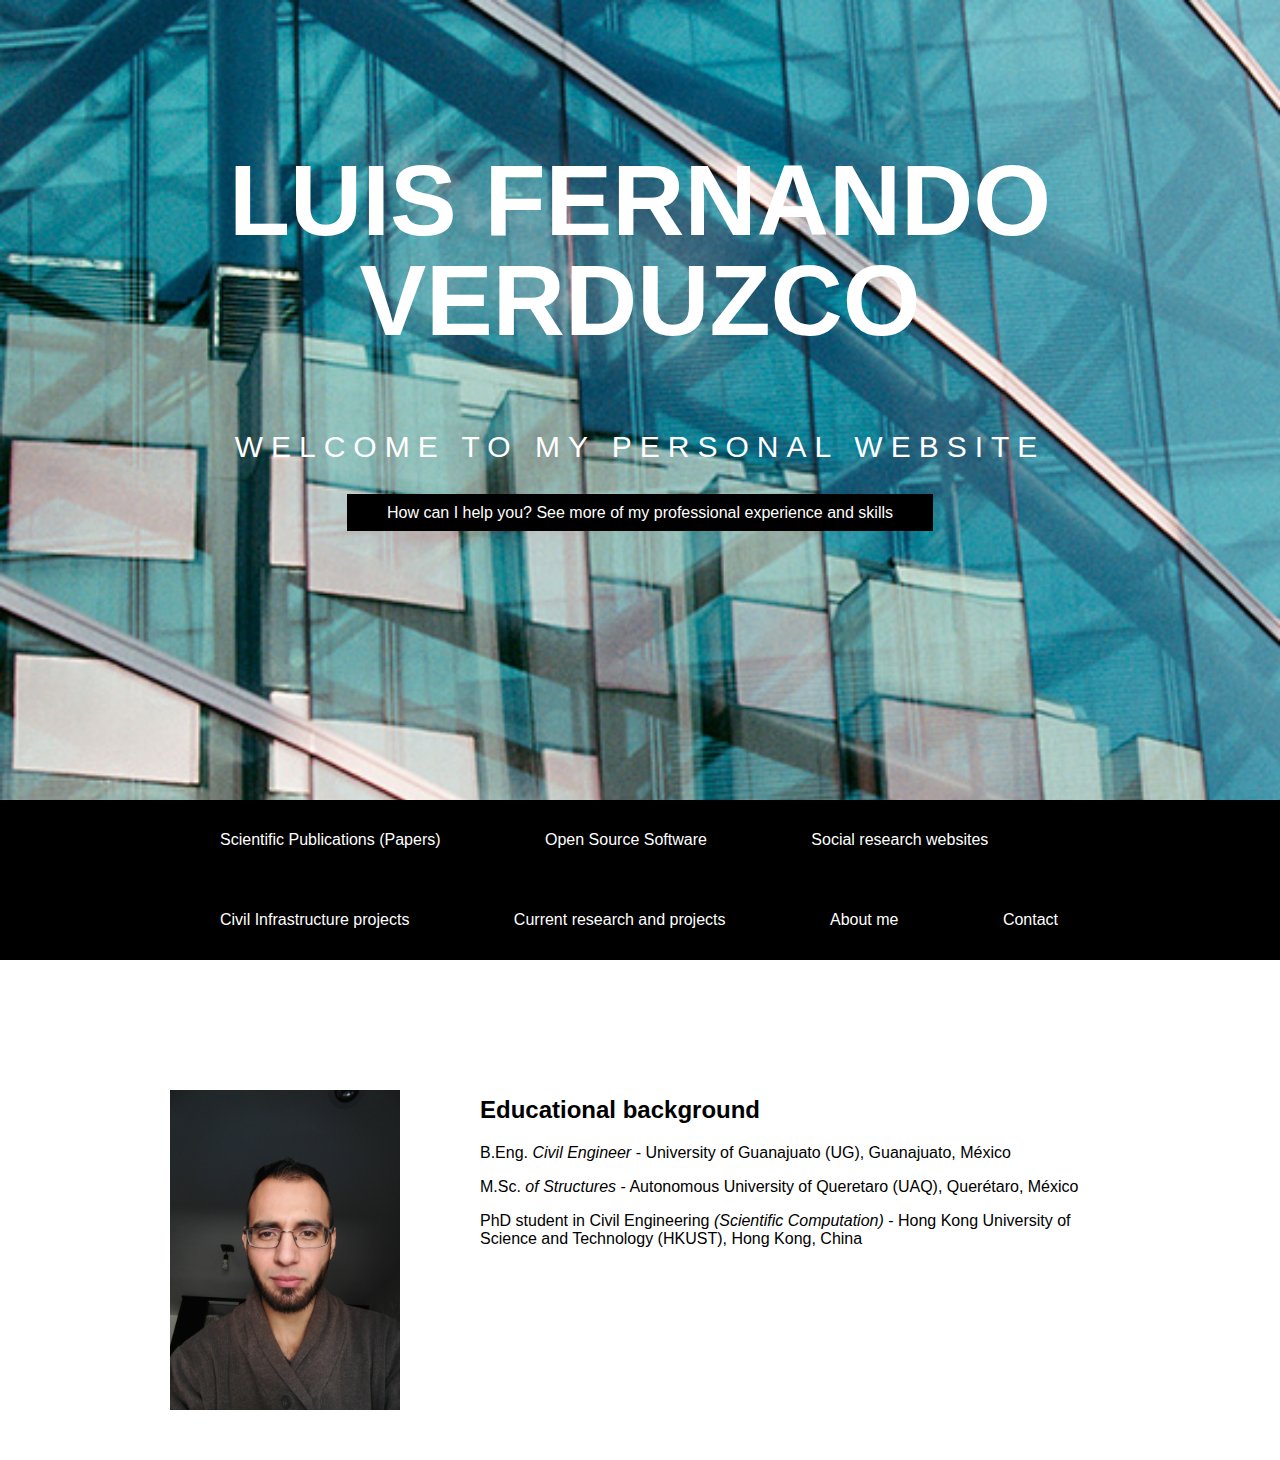
==== index.html @ a1dc19a3 "Initial commit" ====
<!DOCTYPE html>
<html>
  <head>
    <meta charset="utf-8">
    <meta name="viewport" content="width=devide-width, initial-scale=1">
    <title>Luis Fernando Verduzco</title>  
  </head>
  <head>
    <link href="style.css" rel="stylesheet">
  </head>
  <body>
    <div class="header">
      <div class="container">
        <h1>Luis Fernando Verduzco</h1>
        <p>Welcome to my personal website</p>
        <a class="btn" href="skills_experience.html">How can I help you? See more of my professional experience and skills</a>
      </div>
    </div>
    <div class="nav">
      <div class="container">
        <ul>
          <li> <a class="btn" href="publications.html">Scientific Publications (Papers)</a></li>
          <li> <a class="btn" href="osoftware.html">Open Source Software</a></li>
          <li> <a class="btn" href="social_websites.html">Social research websites</a></li>
        </ul>
      </div>
    </div>
    <div class="nav">
      <div class="container">
        <ul>
          <li><a class="btn" href="industry.html">Civil Infrastructure projects</a></li>
          <li><a class="btn" href="current_research.html">Current research and projects</a></li>
          <li><a class="btn" href="bio.html">About me</a></li>
          <li><a class="btn" href="contact.html">Contact</a></li>
        </ul>
      </div>
    </div>
    <div class="main">
      <div class="container">
        <img src="meLFVM.jpg" width="230cm" height="320cm"/><br><br>
        <h2>Educational background</h2>
        <p> B.Eng. <em>Civil Engineer </em> - University of Guanajuato (UG), Guanajuato, México</p>
        <p> M.Sc. <em> of Structures</em> - Autonomous University of Queretaro (UAQ), Querétaro, México </p>
        <p> PhD student in Civil Engineering <em> (Scientific Computation)</em> - Hong Kong University of Science and Technology (HKUST), Hong Kong, China</p>
      </div>
    </div>
  </body>
</html>
---- style.css ----
html, body {
  margin: 0;
  padding: 0;
}

body {
  font-family: 'Roboto', sans-serif;
  font-weight: 100;
}

.container {
  margin: 0 auto;
  max-width: 940px; 
  padding: 0 10px;
}

.header {
  /*background: url(https://content.codecademy.com/projects/innovation-cloud/bg.jpg) no-repeat center center; */
  background-image: url("imatge.jpg");
  background-size: cover;
  height: 800px;
  text-align: center; 
}

.header .container {
  position: relative;
  top: 150px;
}

.header h1 {
  color: #fff;
  line-height: 100px; 
  font-size: 50px;
  margin-top: 0;
  margin-bottom: 80px;
  text-transform: uppercase; 
}

@media (min-width:850px) {
  .header h1 {
    font-size: 100px;
  }
}

.header p {
  color: #fff;
  font-weight: 500;
  font-size: 30px;
  letter-spacing: 8px;
  margin-bottom: 40px;
  margin-top: 0;
  text-transform: uppercase; 
}

.btn {
  color: #fff;
  background: #000;
  padding: 10px 40px;
  text-decoration: none; 
  transition: background .5s; 
}

.nav { 
  background: #000;
  height: 80px; 
  width: 100%;
}

.nav ul {
  height: 80px;
  list-style: none;
  margin: 0 auto; 
  padding: 0;
}

.nav ul li {
  color: #fff;
  display: inline-block; 
  height: 80px;
  line-height: 80px; 
  list-style: none;
  padding: 0 10px;
  transition: background .5s; 
}

.btn:hover, .nav ul li:hover {
  background: #117bff;
  cursor: pointer; 
  transition: background .5s;  
}

.main .container {
  margin: 80px auto;
}

.main img {
  float: left;
  margin: 50px 80px 50px 0;
}

.jumbotron {
  background: url(https://content.codecademy.com/projects/innovation-cloud/jumbotron_bg.jpg) center center;
  background-size: cover;
  height: 600px; 
}

.jumbotron .container {
  position: relative;
  top: 220px;
}

.jumbotron h2 {
  color: #fff;
  text-align: right; 
}

.jumbotron p {
  color: #fff; 
  text-align: right; 
}

.jumbotron .btn {
  margin: 10px 0 0;
  float: right; 
}

.footer { 
  background: #000;
  height: 80px; 
  padding-bottom: 50px;
}

.footer p { 
  color: #fff;
  font-size: 14px;  
  height: 80px; 
  line-height: 80px;
  margin: 0;  
}

@media (max-width: 500px) {
  .header h1 {
    font-size: 50px;
    line-height: 64px;
  }

  .main, .jumbotron {
    padding: 0 30px;
  }

  .main img {
    width: 100%;
  }
}
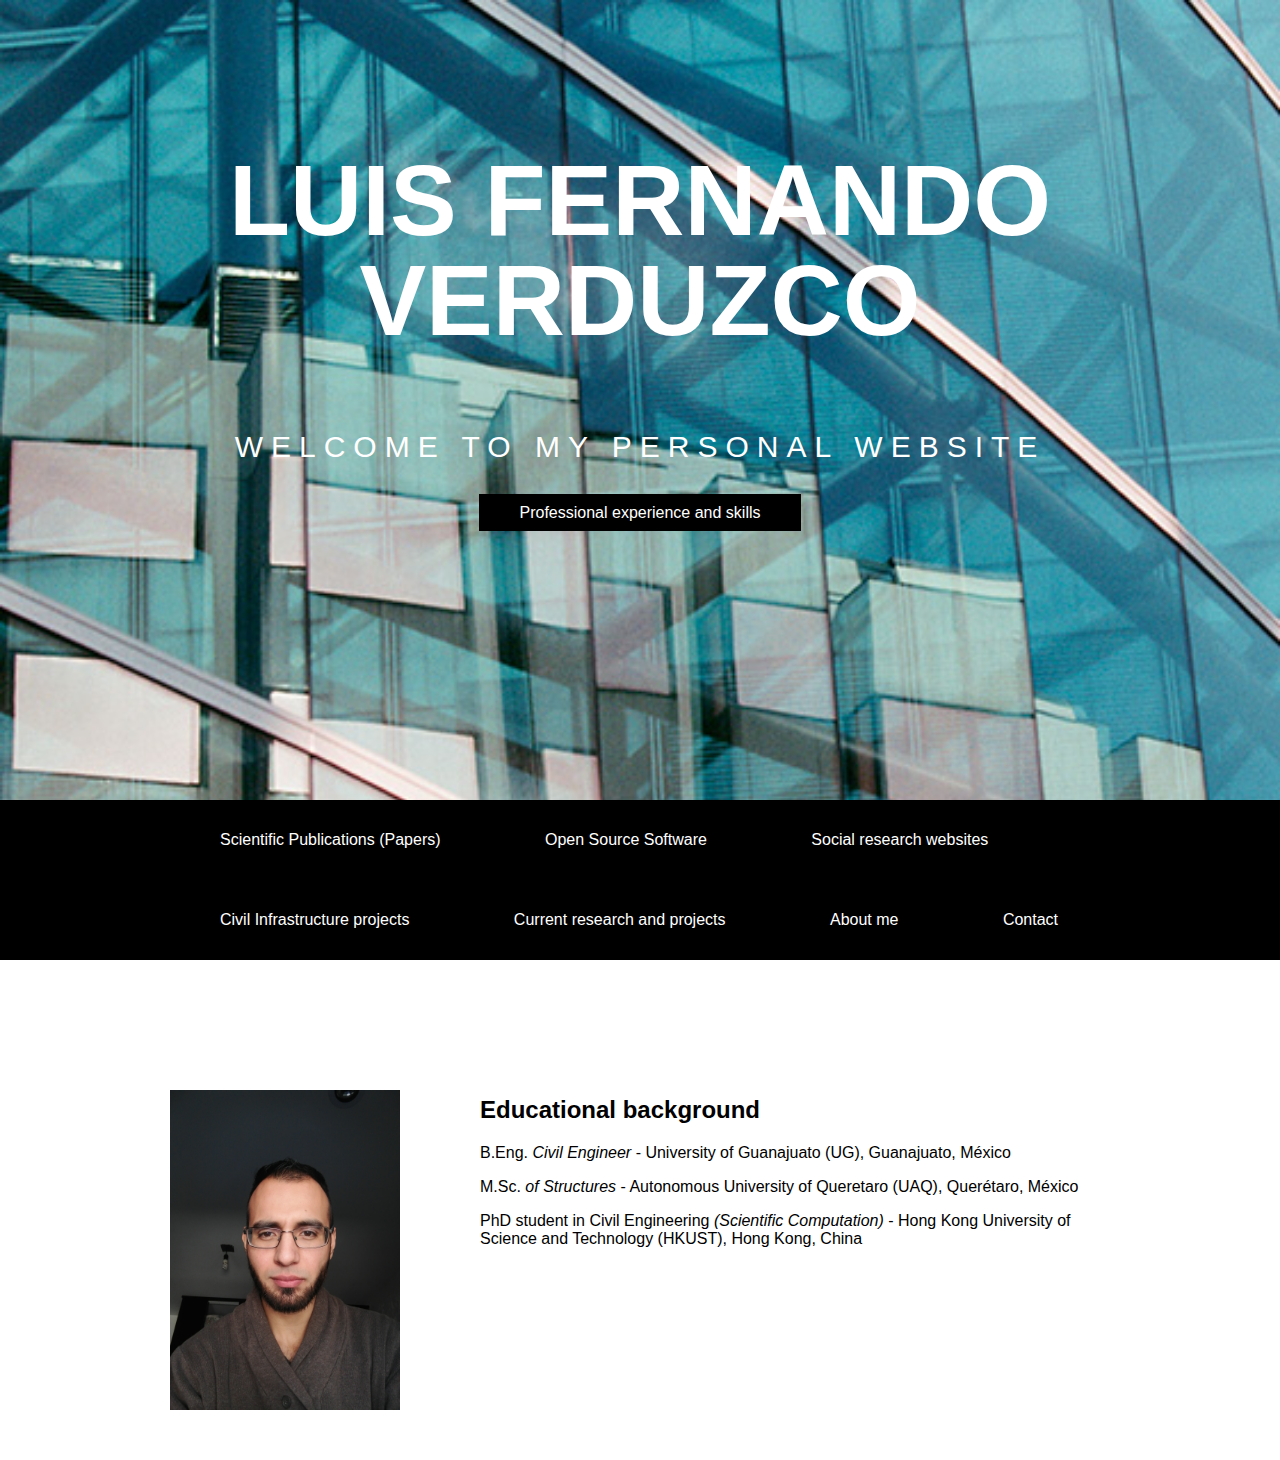
==== commit 51f1faa8: "Screen - resolution Stage final 1" ====
--- a/index.html
+++ b/index.html
@@ -9,39 +9,158 @@
     <link href="style.css" rel="stylesheet">
   </head>
   <body>
-    <div class="header">
-      <div class="container">
-        <h1>Luis Fernando Verduzco</h1>
-        <p>Welcome to my personal website</p>
-        <a class="btn" href="skills_experience.html">How can I help you? See more of my professional experience and skills</a>
+    <div class="desktop">
+      <div class="header">
+        <div class="container">
+          <h1>Luis Fernando Verduzco</h1>
+          <p>Welcome to my personal website</p>
+          <a class="btn" href="skills_experience.html">Professional experience and skills</a>
+        </div>
+      </div>
+      <div class="nav">
+        <div class="container">
+          <ul>
+            <li> <a class="btn" href="publications.html">Scientific Publications (Papers)</a></li>
+            <li> <a class="btn" href="osoftware.html">Open Source Software</a></li>
+            <li> <a class="btn" href="social_websites.html">Social research websites</a></li>
+          </ul>
+        </div>
+      </div>
+      <div class="nav">
+        <div class="container">
+          <ul>
+            <li><a class="btn" href="industry.html">Civil Infrastructure projects</a></li>
+            <li><a class="btn" href="current_research.html">Current research and projects</a></li>
+            <li><a class="btn" href="bio.html">About me</a></li>
+            <li><a class="btn" href="contact.html">Contact</a></li>
+          </ul>
+        </div>
+      </div>
+      <div class="main">
+        <div class="container">
+          <img src="meLFVM.jpg" width="230cm" height="320cm"/><br><br>
+          <h2>Educational background</h2>
+          <p> B.Eng. <em>Civil Engineer </em> - University of Guanajuato (UG), Guanajuato, México</p>
+          <p> M.Sc. <em> of Structures</em> - Autonomous University of Queretaro (UAQ), Querétaro, México </p>
+          <p> PhD student in Civil Engineering <em> (Scientific Computation)</em> - Hong Kong University of Science and Technology (HKUST), Hong Kong, China</p>
+        </div>
       </div>
     </div>
-    <div class="nav">
-      <div class="container">
-        <ul>
-          <li> <a class="btn" href="publications.html">Scientific Publications (Papers)</a></li>
-          <li> <a class="btn" href="osoftware.html">Open Source Software</a></li>
-          <li> <a class="btn" href="social_websites.html">Social research websites</a></li>
-        </ul>
+
+
+
+    <div class="tablet">
+      <div class="header">
+        <div class="container">
+          <h1>Luis Fernando Verduzco</h1>
+          <p>Welcome to my personal website</p>
+          <a class="btn" href="skills_experience.html">Professional experience and skills</a>
+        </div>
+      </div>
+      <div class="nav">
+        <div class="container">
+          <ul>
+            <li> <a class="btn" href="publications.html">Scientific Publications (Papers)</a></li>
+            <li> <a class="btn" href="osoftware.html">Open Source Software</a></li>
+          </ul>
+        </div>
+      </div>
+      
+      <div class="nav">
+        <div class="container">
+          <ul>
+            <li> <a class="btn" href="social_websites.html">Social research websites</a></li>
+            <li><a class="btn" href="industry.html">Civil Infrastructure projects</a></li>
+          </ul>
+        </div>
+      </div>
+      <div class="nav">
+        <div class="container">
+          <ul>
+            <li><a class="btn" href="current_research.html">Current research and projects</a></li>
+          </ul>
+        </div>
+      </div>
+      <div class="nav">
+        <div class="container">
+          <ul>
+            <li><a class="btn" href="bio.html">About me</a></li>
+            <li><a class="btn" href="contact.html">Contact</a></li>
+          </ul>
+        </div>
+      </div>
+      <div class="main">
+        <div class="container">
+          <img src="meLFVM.jpg" width="230cm" height="320cm"/><br><br>
+          <h2>Educational background</h2>
+          <p> B.Eng. <em>Civil Engineer </em> - University of Guanajuato (UG), Guanajuato, México</p>
+          <p> M.Sc. <em> of Structures</em> - Autonomous University of Queretaro (UAQ), Querétaro, México </p>
+          <p> PhD student in Civil Engineering <em> (Scientific Computation)</em> - Hong Kong University of Science and Technology (HKUST), Hong Kong, China</p>
+        </div>
       </div>
     </div>
-    <div class="nav">
-      <div class="container">
-        <ul>
-          <li><a class="btn" href="industry.html">Civil Infrastructure projects</a></li>
-          <li><a class="btn" href="current_research.html">Current research and projects</a></li>
-          <li><a class="btn" href="bio.html">About me</a></li>
-          <li><a class="btn" href="contact.html">Contact</a></li>
-        </ul>
+
+
+
+    <div class="movil">
+      <div class="header">
+        <div class="container">
+          <h1>Luis Fernando Verduzco</h1>
+          <p>Welcome to my personal website</p>
+          <a class="btn" href="skills_experience.html">Professional experience and skills</a>
+        </div>
       </div>
-    </div>
-    <div class="main">
-      <div class="container">
-        <img src="meLFVM.jpg" width="230cm" height="320cm"/><br><br>
-        <h2>Educational background</h2>
-        <p> B.Eng. <em>Civil Engineer </em> - University of Guanajuato (UG), Guanajuato, México</p>
-        <p> M.Sc. <em> of Structures</em> - Autonomous University of Queretaro (UAQ), Querétaro, México </p>
-        <p> PhD student in Civil Engineering <em> (Scientific Computation)</em> - Hong Kong University of Science and Technology (HKUST), Hong Kong, China</p>
+      <div class="nav">
+        <div class="container">
+          <ul>
+            <li> <a class="btn" href="publications.html">Scientific Publications (Papers)</a></li>
+          </ul>
+        </div>
+      </div>
+      <div class="nav">
+        <div class="container">
+          <ul>
+            <li> <a class="btn" href="osoftware.html">Open Source Software</a></li>
+          </ul>
+        </div>
+      </div>
+      <div class="nav">
+        <div class="container">
+          <ul>
+            <li> <a class="btn" href="social_websites.html">Social research websites</a></li>
+          </ul>
+        </div>
+      </div>
+      <div class="nav">
+        <div class="container">
+          <ul>
+            <li><a class="btn" href="industry.html">Civil Infrastructure projects</a></li>
+          </ul>
+        </div>
+      </div>
+      <div class="nav">
+        <div class="container">
+          <ul>
+            <li><a class="btn" href="current_research.html">Current research and projects</a></li>
+          </ul>
+        </div>
+      </div>
+      <div class="nav">
+        <div class="container">
+          <ul>
+            <li><a class="btn" href="bio.html">About me</a></li>
+            <li><a class="btn" href="contact.html">Contact</a></li>
+          </ul>
+        </div>
+      </div>
+      <div class="main">
+        <div class="container">
+          <img src="meLFVM.jpg" width="230cm" height="320cm"/><br><br>
+          <h2>Educational background</h2>
+          <p> B.Eng. <em>Civil Engineer </em> - University of Guanajuato (UG), Guanajuato, México</p>
+          <p> M.Sc. <em> of Structures</em> - Autonomous University of Queretaro (UAQ), Querétaro, México </p>
+          <p> PhD student in Civil Engineering <em> (Scientific Computation)</em> - Hong Kong University of Science and Technology (HKUST), Hong Kong, China</p>
+        </div>
       </div>
     </div>
   </body>
--- a/style.css
+++ b/style.css
@@ -15,7 +15,6 @@
 }
 
 .header {
-  /*background: url(https://content.codecademy.com/projects/innovation-cloud/bg.jpg) no-repeat center center; */
   background-image: url("imatge.jpg");
   background-size: cover;
   height: 800px;
@@ -36,9 +35,56 @@
   text-transform: uppercase; 
 }
 
-@media (min-width:850px) {
+@media (min-width:991px) {
   .header h1 {
     font-size: 100px;
+  }
+
+  .movil {
+    display: none;
+  }
+
+  .tablet {
+    display: none;
+  }
+  
+}
+
+@media (max-width: 767px) {
+  .header h1 {
+    font-size: 100px;
+  }
+
+  .tablet {
+    display: none;
+  }
+
+  .desktop {
+    display: none;
+  }
+
+  .movil {
+    width: 99%;
+    text-align: center;
+  }
+}
+
+@media (min-width: 768px) and (max-width: 990px) {
+  .header h1 {
+    font-size: 100px;
+  }
+
+  .movil {
+    display: none;
+  }
+
+  .desktop {
+    display: none;
+  }
+
+  .tablet {
+    width: 99%;
+    text-align: center;
   }
 }
 
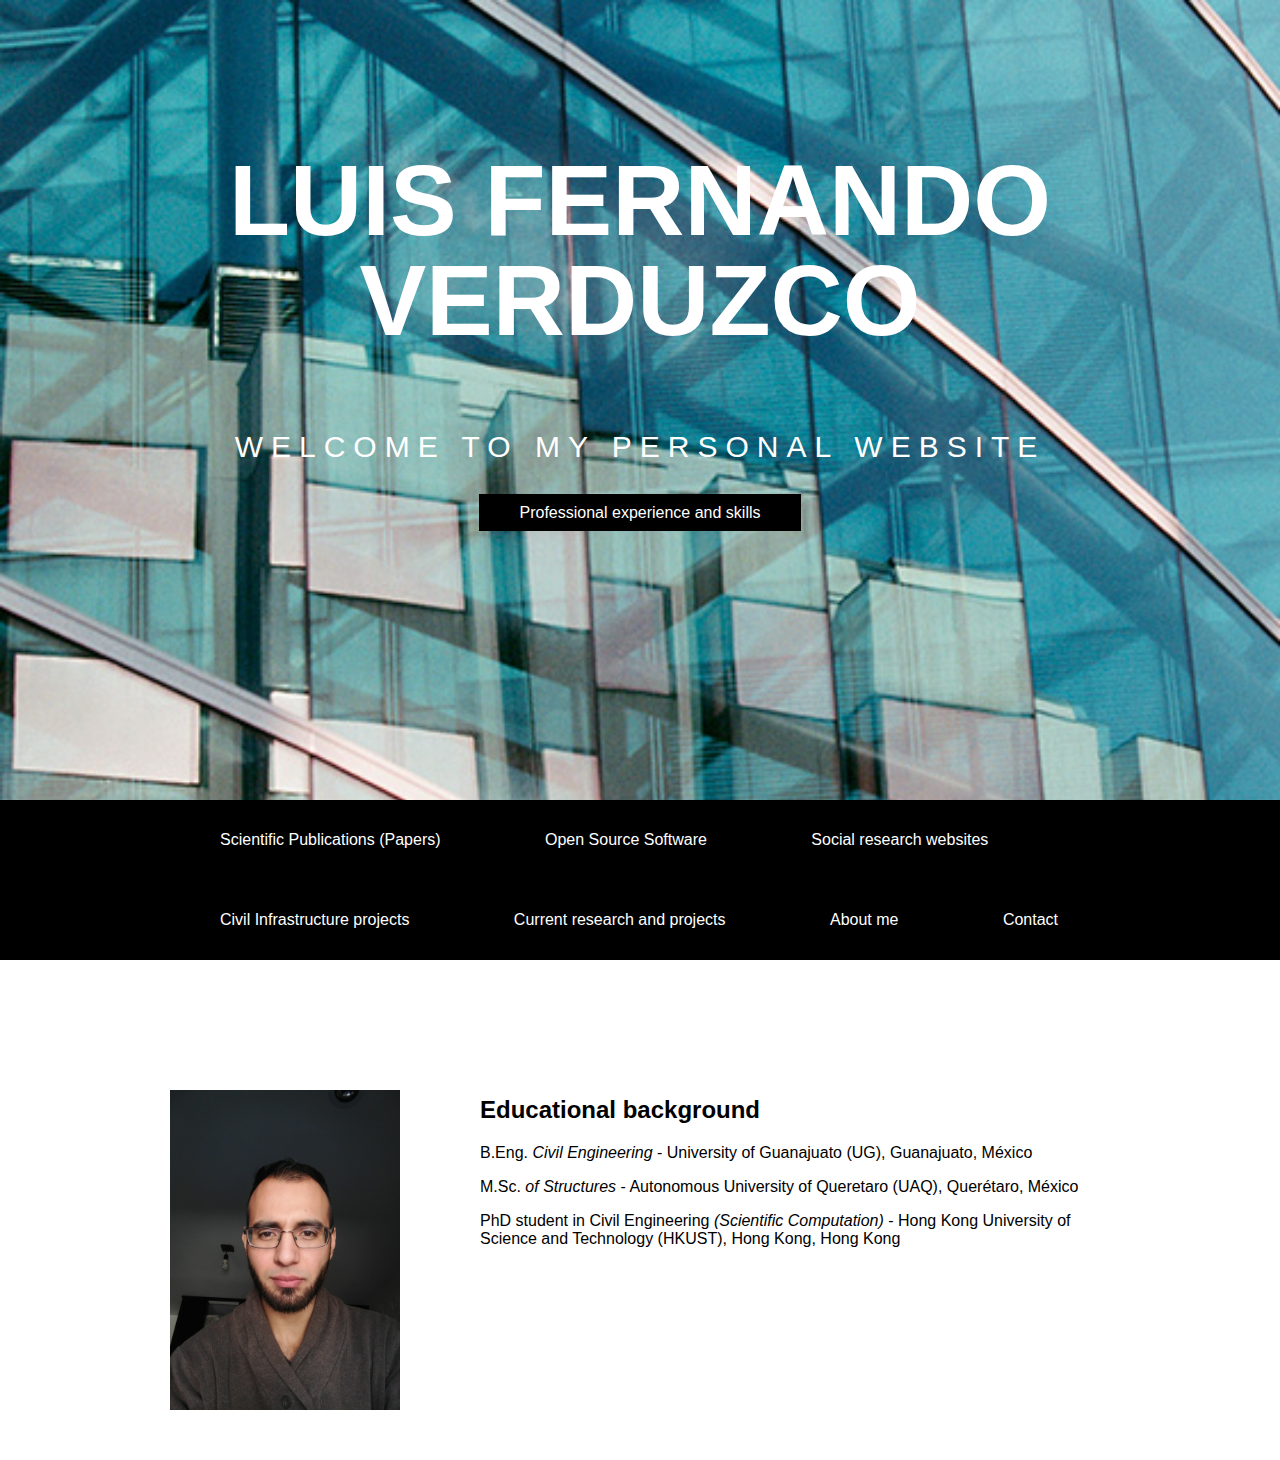
==== commit 1c327422: "Biography update" ====
--- a/index.html
+++ b/index.html
@@ -40,9 +40,9 @@
         <div class="container">
           <img src="meLFVM.jpg" width="230cm" height="320cm"/><br><br>
           <h2>Educational background</h2>
-          <p> B.Eng. <em>Civil Engineer </em> - University of Guanajuato (UG), Guanajuato, México</p>
+          <p> B.Eng. <em>Civil Engineering </em> - University of Guanajuato (UG), Guanajuato, México</p>
           <p> M.Sc. <em> of Structures</em> - Autonomous University of Queretaro (UAQ), Querétaro, México </p>
-          <p> PhD student in Civil Engineering <em> (Scientific Computation)</em> - Hong Kong University of Science and Technology (HKUST), Hong Kong, China</p>
+          <p> PhD student in Civil Engineering <em> (Scientific Computation)</em> - Hong Kong University of Science and Technology (HKUST), Hong Kong, Hong Kong</p>
         </div>
       </div>
     </div>
@@ -93,9 +93,9 @@
         <div class="container">
           <img src="meLFVM.jpg" width="230cm" height="320cm"/><br><br>
           <h2>Educational background</h2>
-          <p> B.Eng. <em>Civil Engineer </em> - University of Guanajuato (UG), Guanajuato, México</p>
+          <p> B.Eng. <em>Civil Engineering </em> - University of Guanajuato (UG), Guanajuato, México</p>
           <p> M.Sc. <em> of Structures</em> - Autonomous University of Queretaro (UAQ), Querétaro, México </p>
-          <p> PhD student in Civil Engineering <em> (Scientific Computation)</em> - Hong Kong University of Science and Technology (HKUST), Hong Kong, China</p>
+          <p> PhD student in Civil Engineering <em> (Scientific Computation)</em> - Hong Kong University of Science and Technology (HKUST), Hong Kong, Hong Kong</p>
         </div>
       </div>
     </div>
@@ -157,9 +157,9 @@
         <div class="container">
           <img src="meLFVM.jpg" width="230cm" height="320cm"/><br><br>
           <h2>Educational background</h2>
-          <p> B.Eng. <em>Civil Engineer </em> - University of Guanajuato (UG), Guanajuato, México</p>
+          <p> B.Eng. <em>Civil Engineering </em> - University of Guanajuato (UG), Guanajuato, México</p>
           <p> M.Sc. <em> of Structures</em> - Autonomous University of Queretaro (UAQ), Querétaro, México </p>
-          <p> PhD student in Civil Engineering <em> (Scientific Computation)</em> - Hong Kong University of Science and Technology (HKUST), Hong Kong, China</p>
+          <p> PhD student in Civil Engineering <em> (Scientific Computation)</em> - Hong Kong University of Science and Technology (HKUST), Hong Kong, Hong Kong</p>
         </div>
       </div>
     </div>
